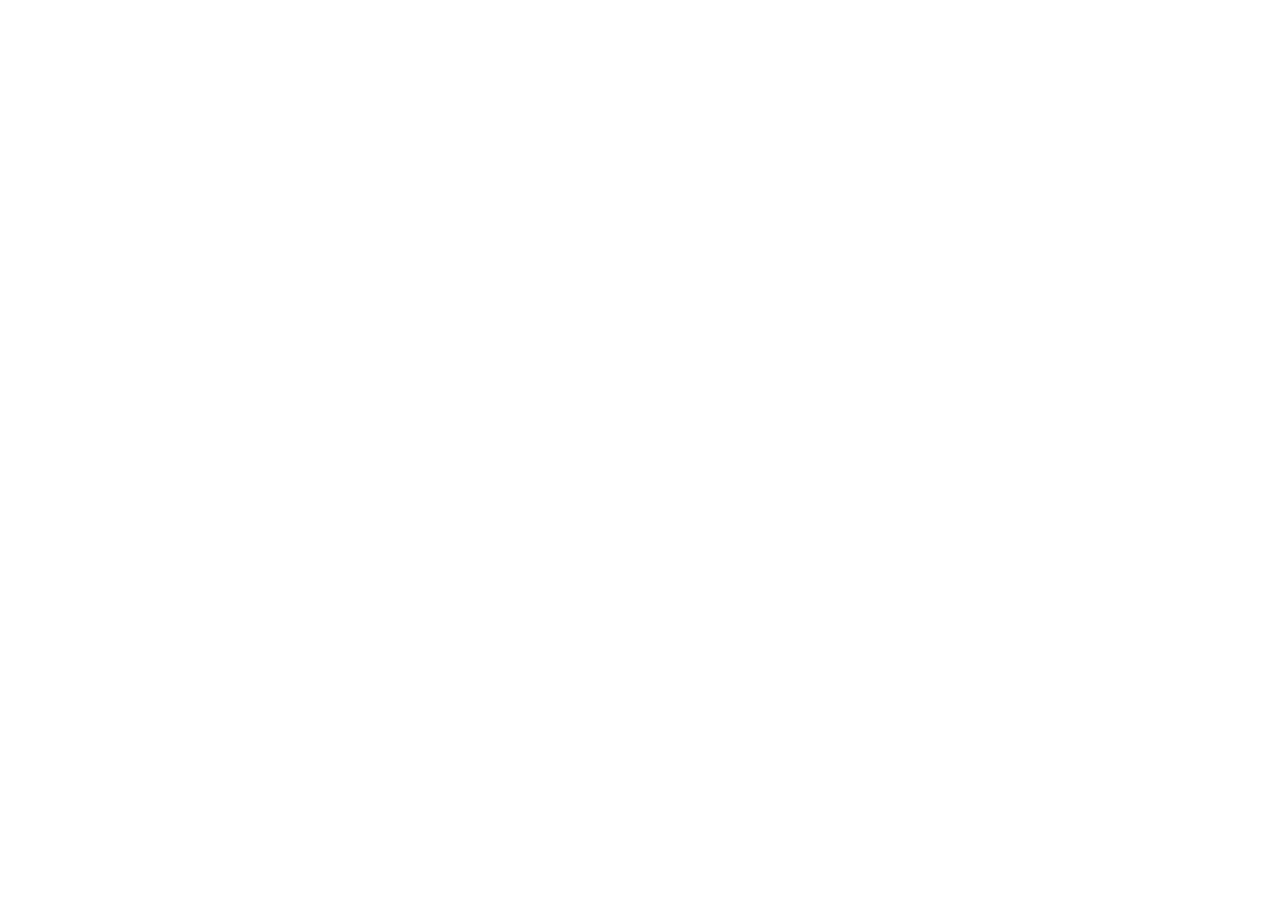
==== API/index.html @ 4ef4d97a "api" ====
<!DOCTYPE html>
<html lang="en">
<head>
    <meta charset="UTF-8">
    <meta name="viewport" content="width=device-width, initial-scale=1.0">
    <title>API</title>
</head>
<body>

    <script src="api.js"></script>
</body>
</html>
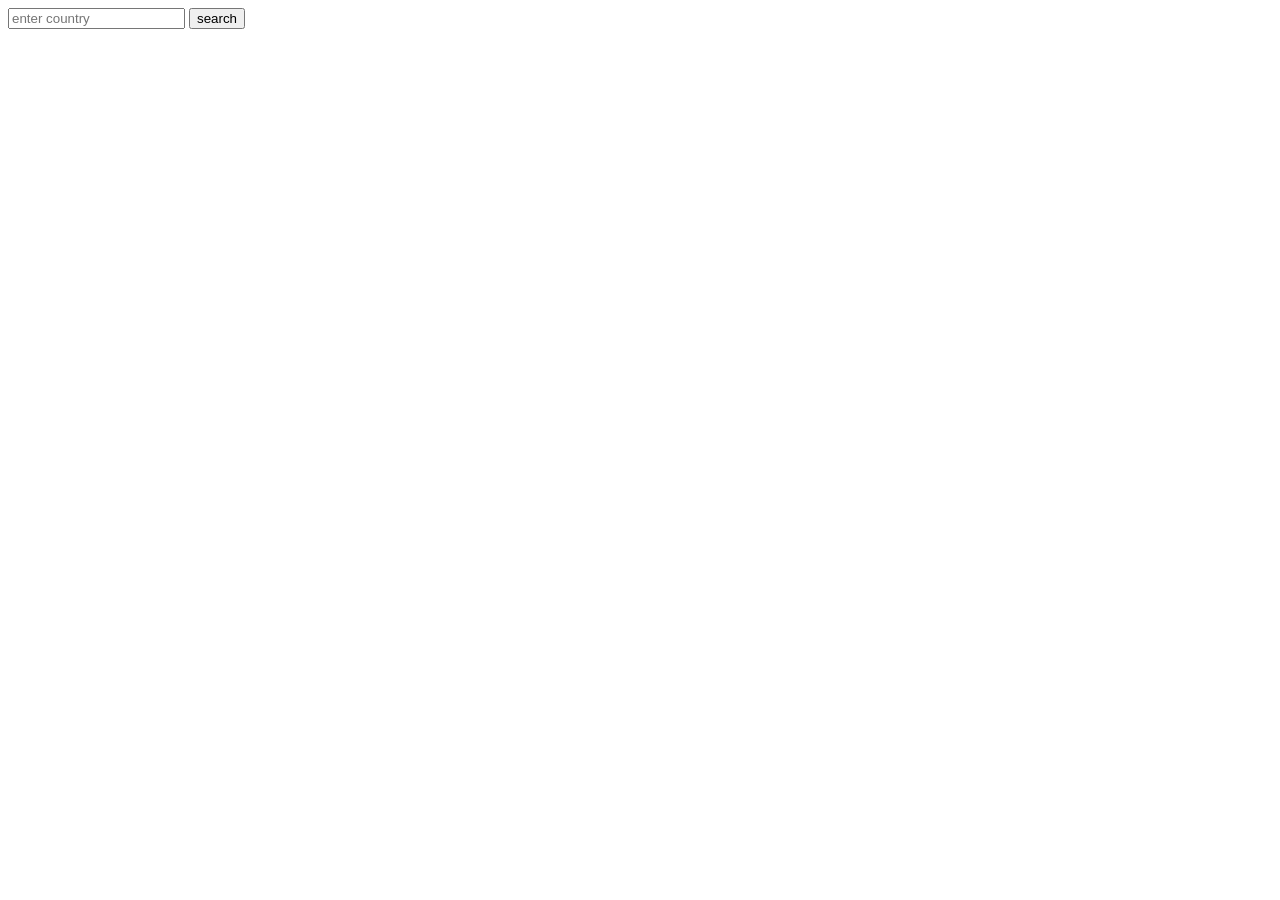
==== commit 500d7a34: "changes" ====
--- a/API/index.html
+++ b/API/index.html
@@ -6,7 +6,14 @@
     <title>API</title>
 </head>
 <body>
+ <script src="https://cdn.jsdelivr.net/npm/axios@1.13.2/dist/axios.min.js"></script>
 
+    <input placeholder="enter country">
+    <button>search</button>
+    <ul id = "list">
+        
+    </ul>
     <script src="api.js"></script>
+   
 </body>
 </html>
